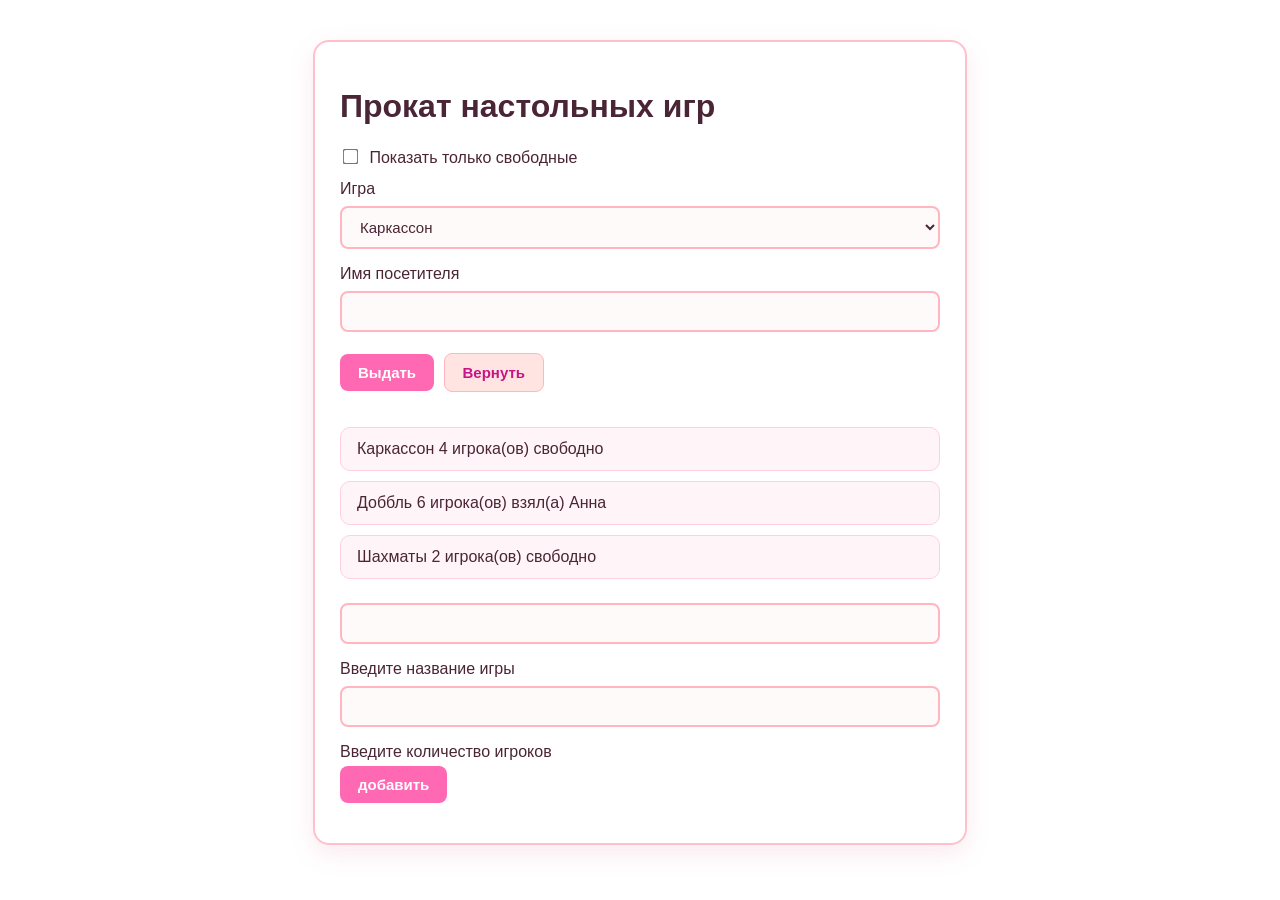
==== indexx.html @ 4c93bd78 "второе доп задание" ====
<!DOCTYPE html>
<html lang="ru">

<head>
    <meta charset="UTF-8">
    <meta name="viewport" content="width=device-width, initial-scale=1.0">
    <title>Document</title>
    <link rel="stylesheet" href="style.css">
    <script src="index.js" defer></script>
</head>

<body>
    <h1>Прокат настольных игр</h1>
    <input type="checkbox" id="filter">
    <label for="filter">Показать только свободные</label>
    <p id="hint"></p>

    <label for="gameSelect">Игра</label>
    <select id="gameSelect">
    </select>

    <label for="borrowerName">Имя посетителя</label>
    <input id="borrowerName" type="text">
    <button id="borrowButton" type="button">Выдать</button>
    <button id="returnButton" type="button">Вернуть</button>
    <ul id="gameList"></ul>
    <div>
        <input type="text" id="game">
        <label for="game">Введите название игры</label>
    </div>
    <div>
        <input type="text" id="player">
        <label for="player">Введите количество игроков</label>
    </div>
    <button id="add">добавить</button>
    <p id="message"></p>


</body>

</html>
---- style.css ----
body {
    font-family: 'Segoe UI', Tahoma, Geneva, Verdana, sans-serif;
    background-color: #fff0f5;
    color: #4a2535;
    max-width: 600px;
    margin: 40px auto;
    padding: 25px;
    background: #ffffff;
    border-radius: 16px;
    box-shadow: 0 8px 24px rgba(219, 112, 147, 0.15);
    border: 2px solid #ffc0cb;
}

input[type="text"],
input[type="number"],
#game,
#player,
#borrowerName,
#gameSelect {
    width: 100%;
    box-sizing: border-box;
    padding: 10px 14px;
    margin: 8px 0 16px 0;
    border: 2px solid #ffb6c1;
    border-radius: 8px;
    background-color: #fffafa;
    color: #4a2535;
    font-size: 15px;
    transition: border-color 0.3s, box-shadow 0.3s;
}

input:focus,
#gameSelect:focus {
    outline: none;
    border-color: #ff1493;
    box-shadow: 0 0 0 3px rgba(255, 20, 147, 0.15);
}
button {
    padding: 10px 18px;
    margin: 5px 5px 15px 0;
    border: none;
    border-radius: 8px;
    font-size: 15px;
    font-weight: 600;
    cursor: pointer;
    transition: background-color 0.2s, transform 0.1s;
}

button:active {
    transform: scale(0.98);
}

#add,
#borrowButton {
    background-color: #ff69b4;
    color: #ffffff;
}

#add:hover,
#borrowButton:hover {
    background-color: #ff1493;
}
#returnButton {
    background-color: #ffe4e1;
    color: #c71585;
    border: 1px solid #ffb6c1;
}

#returnButton:hover {
    background-color: #ffc0cb;
}
#filter {
    accent-color: #ff1493;
    transform: scale(1.2);
    margin-right: 8px;
    cursor: pointer;
}
#message {
    min-height: 24px;
    padding: 10px 14px;
    margin: 10px 0;
    border-radius: 8px;
    background-color: #fff0f5;
    color: #c71585;
    font-weight: 600;
    border-left: 4px solid #ff1493;
}

#message:empty {
    display: none;
}

#hint {
    font-size: 13px;
    color: #b05c7e;
    font-style: italic;
    margin-bottom: 12px;
}
#gameList {
    list-style: none;
    padding: 0;
    margin-top: 20px;
}

#gameList li {
    background-color: #fff5f8;
    border: 1px solid #ffd1dc;
    padding: 12px 16px;
    margin-bottom: 10px;
    border-radius: 10px;
    display: flex;
    justify-content: space-between;
    align-items: center;
    transition: transform 0.2s, box-shadow 0.2s;
}

#gameList li:hover {
    transform: translateY(-2px);
    box-shadow: 0 4px 10px rgba(255, 105, 180, 0.15);
    border-color: #ff69b4;
}
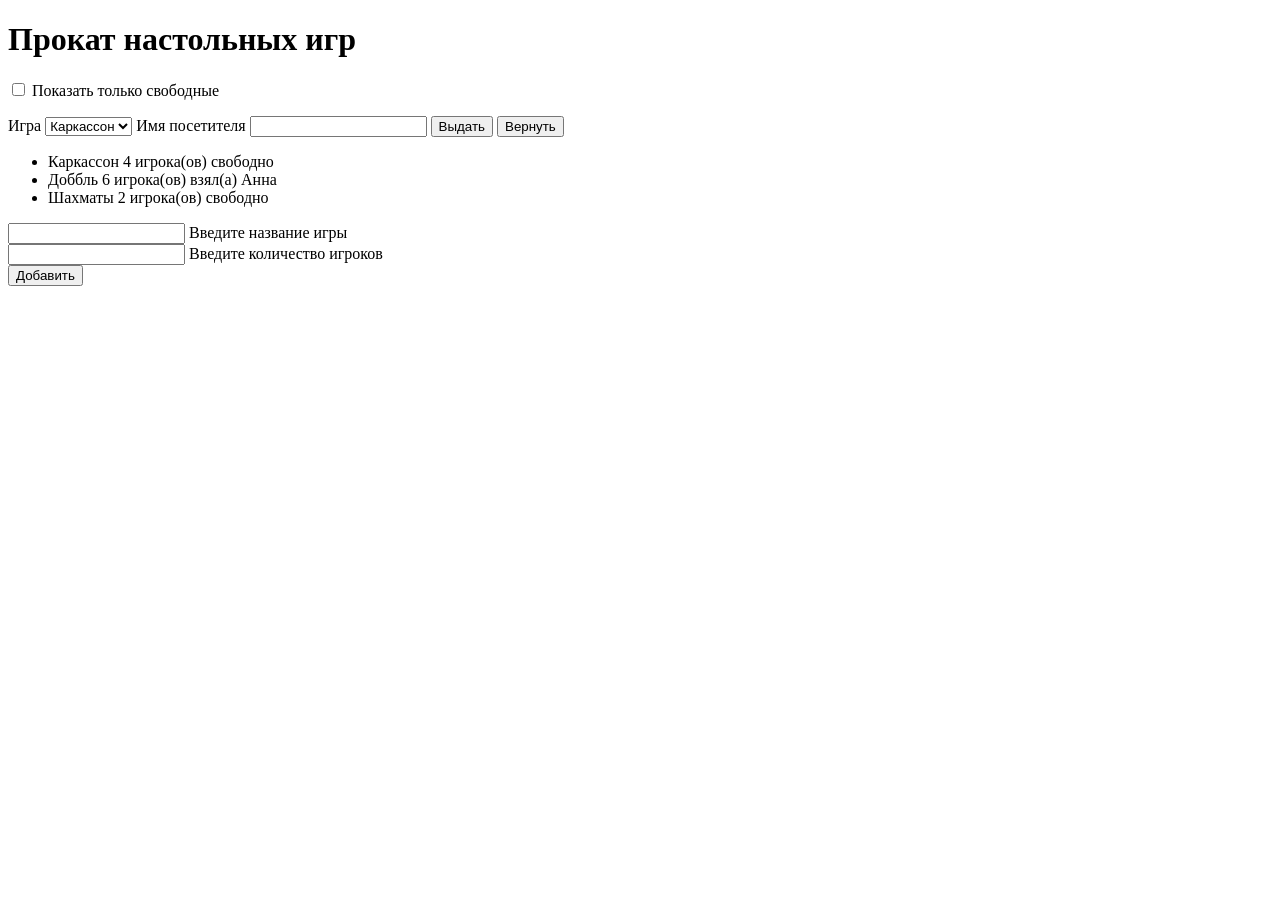
==== commit b53f468c: "второе доп задание" ====
--- a/indexx.html
+++ b/indexx.html
@@ -32,7 +32,7 @@
         <input type="text" id="player">
         <label for="player">Введите количество игроков</label>
     </div>
-    <button id="add">добавить</button>
+    <button id="add">Добавить</button>
     <p id="message"></p>
 
 
